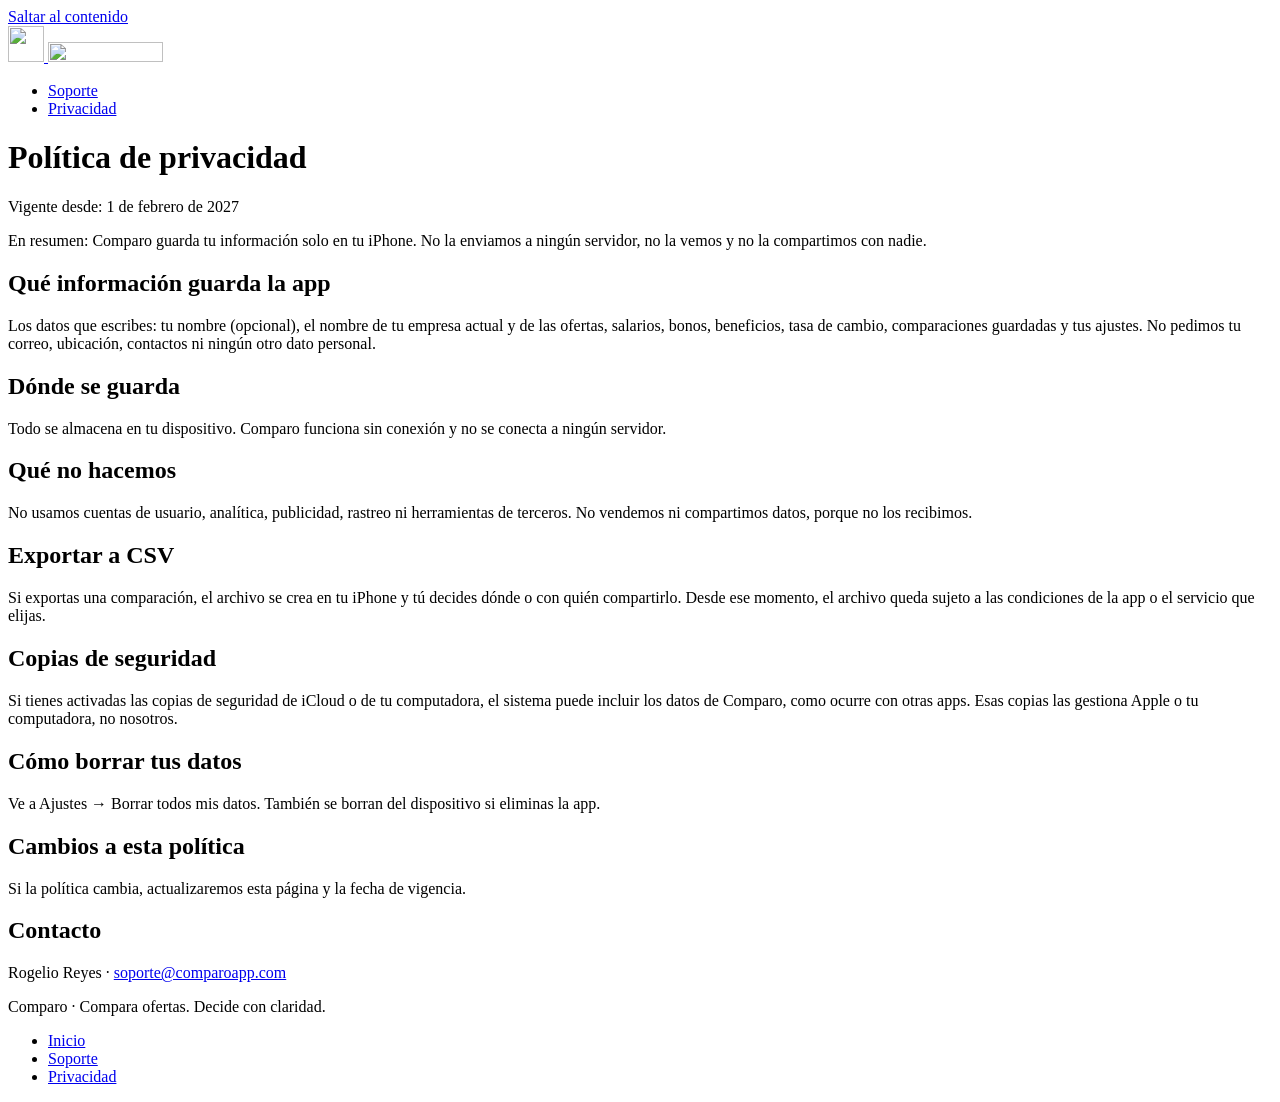
==== public/privacidad/index.html @ 3a4935bb "Sitio inicial: inicio, privacidad, soporte, 404 y Open Graph Páginas en HTML y CSS puros dentro de p" ====
<!doctype html>
<html lang="es">
<head>
  <meta charset="utf-8">
  <meta name="viewport" content="width=device-width, initial-scale=1">
  <title>Política de privacidad · Comparo</title>
  <meta name="description" content="Política de privacidad de Comparo: tu información se guarda solo en tu iPhone, sin cuentas, sin analítica y sin rastreo.">
  <meta name="color-scheme" content="light dark">
  <meta name="theme-color" content="#f3f6fb" media="(prefers-color-scheme: light)">
  <meta name="theme-color" content="#0e1430" media="(prefers-color-scheme: dark)">

  <link rel="icon" type="image/png" sizes="32x32" href="/img/favicon-32.png">
  <link rel="icon" type="image/png" sizes="192x192" href="/img/icon-192.png">
  <link rel="apple-touch-icon" href="/img/apple-touch-icon.png">

  <meta property="og:type" content="website">
  <meta property="og:site_name" content="Comparo">
  <meta property="og:locale" content="es_LA">
  <meta property="og:title" content="Política de privacidad · Comparo">
  <meta property="og:description" content="Política de privacidad de Comparo: tu información se guarda solo en tu iPhone, sin cuentas, sin analítica y sin rastreo.">
  <meta property="og:image" content="https://comparoapp.com/img/og-comparo.png">
  <meta property="og:image:type" content="image/png">
  <meta property="og:image:width" content="1200">
  <meta property="og:image:height" content="630">
  <meta property="og:image:alt" content="Logo de Comparo y el eslogan «Compara ofertas. Decide con claridad.»">
  <meta name="twitter:card" content="summary_large_image">
  <link rel="canonical" href="https://comparoapp.com/privacidad/">
  <meta property="og:url" content="https://comparoapp.com/privacidad/">

  <link rel="preload" href="/fuentes/Nunito-900Black.woff2" as="font" type="font/woff2" crossorigin>
  <link rel="preload" href="/fuentes/Nunito-800ExtraBold.woff2" as="font" type="font/woff2" crossorigin>
  <link rel="stylesheet" href="/css/estilo.css">
</head>
<body>
  <a class="skip-link visually-hidden" href="#contenido">Saltar al contenido</a>

  <header class="encabezado">
    <div class="contenedor">
      <a class="logo" href="/" aria-label="Comparo, inicio">
        <img src="/img/icon-192.png" width="36" height="36" alt="">
        <picture>
          <source srcset="/img/comparo-wordmark-white.svg" media="(prefers-color-scheme: dark)">
          <img src="/img/comparo-wordmark-navy.svg" width="115" height="20" alt="">
        </picture>
      </a>
      <nav class="nav" aria-label="Principal">
        <ul>
          <li><a href="/soporte/">Soporte</a></li>
          <li><a href="/privacidad/" aria-current="page">Privacidad</a></li>
        </ul>
      </nav>
    </div>
  </header>

  <main id="contenido" class="pagina">
    <div class="contenedor">
      <h1>Política de privacidad</h1>
      <!-- PENDIENTE (Rogelio): la fecha de vigencia se ajustará a la fecha real de publicación en la App Store. -->
      <p class="vigencia">Vigente desde: 1 de febrero de 2027</p>
      <p class="resumen">En resumen: Comparo guarda tu información solo en tu iPhone. No la enviamos a ningún servidor, no la vemos y no la compartimos con nadie.</p>
      <h2>Qué información guarda la app</h2>
      <p>Los datos que escribes: tu nombre (opcional), el nombre de tu empresa actual y de las ofertas, salarios, bonos, beneficios, tasa de cambio, comparaciones guardadas y tus ajustes. No pedimos tu correo, ubicación, contactos ni ningún otro dato personal.</p>
      <h2>Dónde se guarda</h2>
      <p>Todo se almacena en tu dispositivo. Comparo funciona sin conexión y no se conecta a ningún servidor.</p>
      <h2>Qué no hacemos</h2>
      <p>No usamos cuentas de usuario, analítica, publicidad, rastreo ni herramientas de terceros. No vendemos ni compartimos datos, porque no los recibimos.</p>
      <h2>Exportar a CSV</h2>
      <p>Si exportas una comparación, el archivo se crea en tu iPhone y tú decides dónde o con quién compartirlo. Desde ese momento, el archivo queda sujeto a las condiciones de la app o el servicio que elijas.</p>
      <h2>Copias de seguridad</h2>
      <p>Si tienes activadas las copias de seguridad de iCloud o de tu computadora, el sistema puede incluir los datos de Comparo, como ocurre con otras apps. Esas copias las gestiona Apple o tu computadora, no nosotros.</p>
      <h2>Cómo borrar tus datos</h2>
      <p>Ve a Ajustes → Borrar todos mis datos. También se borran del dispositivo si eliminas la app.</p>
      <h2>Cambios a esta política</h2>
      <p>Si la política cambia, actualizaremos esta página y la fecha de vigencia.</p>
      <h2>Contacto</h2>
      <p>Rogelio Reyes · <a href="mailto:soporte@comparoapp.com">soporte@comparoapp.com</a></p>
    </div>
  </main>
  <footer class="pie">
    <div class="contenedor">
      <p>Comparo · Compara ofertas. Decide con claridad.</p>
      <nav aria-label="Pie de página">
        <ul>
          <li><a href="/">Inicio</a></li>
          <li><a href="/soporte/">Soporte</a></li>
          <li><a href="/privacidad/">Privacidad</a></li>
        </ul>
      </nav>
    </div>
  </footer>
</body>
</html>
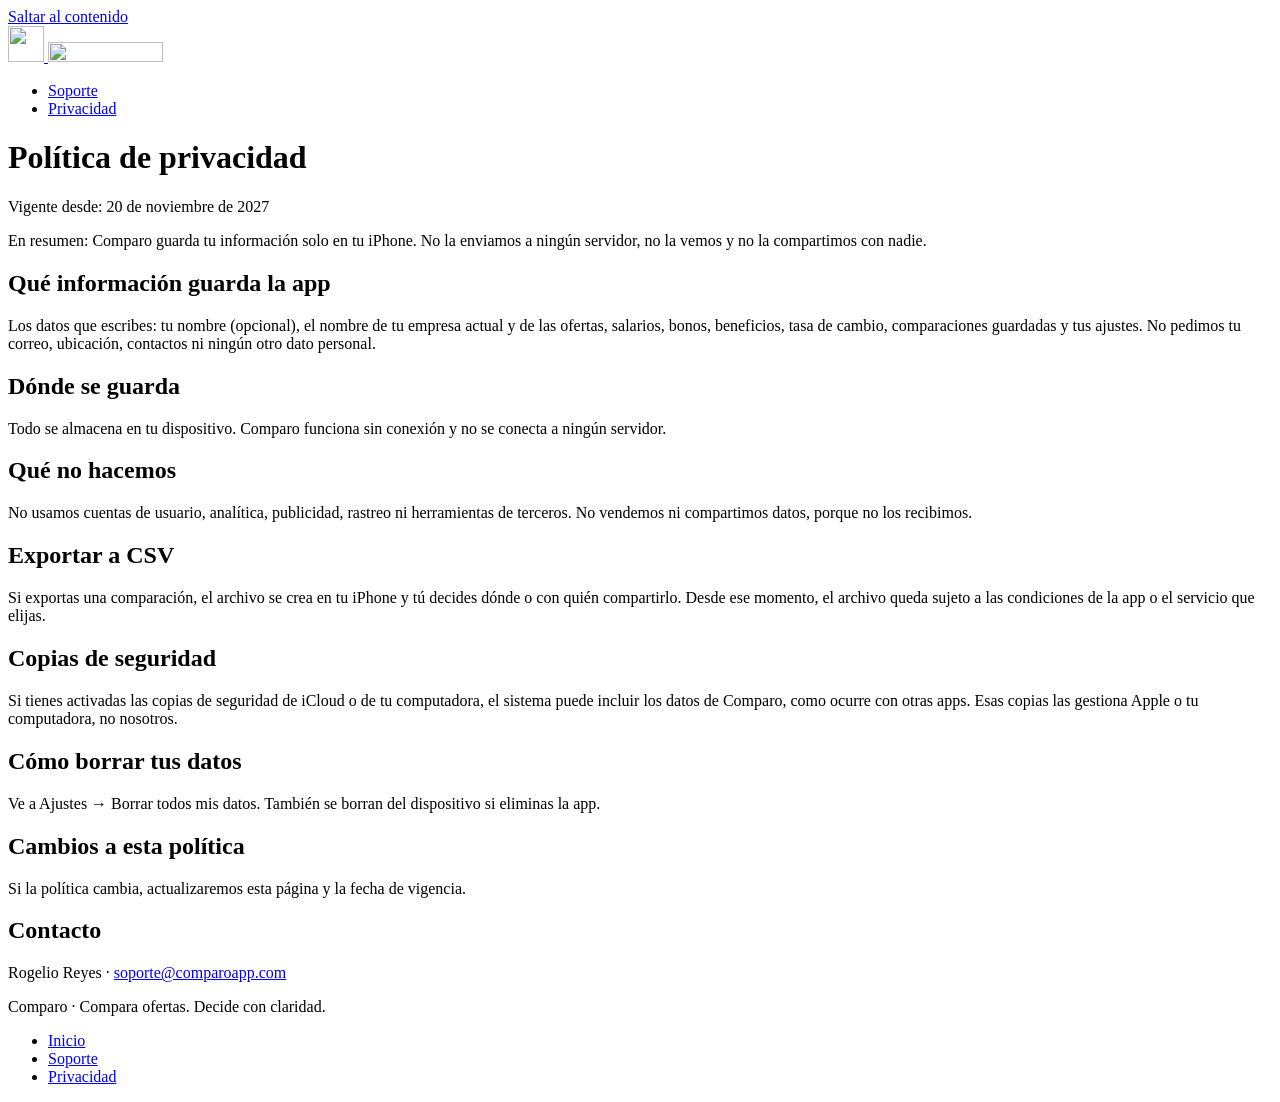
==== commit 25f70cb8: "Política de privacidad: vigente desde el 20 de noviembre de 2027" ====
--- a/public/privacidad/index.html
+++ b/public/privacidad/index.html
@@ -55,8 +55,7 @@
   <main id="contenido" class="pagina">
     <div class="contenedor">
       <h1>Política de privacidad</h1>
-      <!-- PENDIENTE (Rogelio): la fecha de vigencia se ajustará a la fecha real de publicación en la App Store. -->
-      <p class="vigencia">Vigente desde: 1 de febrero de 2027</p>
+      <p class="vigencia">Vigente desde: 20 de noviembre de 2027</p>
       <p class="resumen">En resumen: Comparo guarda tu información solo en tu iPhone. No la enviamos a ningún servidor, no la vemos y no la compartimos con nadie.</p>
       <h2>Qué información guarda la app</h2>
       <p>Los datos que escribes: tu nombre (opcional), el nombre de tu empresa actual y de las ofertas, salarios, bonos, beneficios, tasa de cambio, comparaciones guardadas y tus ajustes. No pedimos tu correo, ubicación, contactos ni ningún otro dato personal.</p>
@@ -73,7 +72,7 @@
       <h2>Cambios a esta política</h2>
       <p>Si la política cambia, actualizaremos esta página y la fecha de vigencia.</p>
       <h2>Contacto</h2>
-      <p>Rogelio Reyes · <a href="mailto:soporte@comparoapp.com">soporte@comparoapp.com</a></p>
+      <p>Rogelio Reyes · <!--email_off--><a href="mailto:soporte@comparoapp.com">soporte@comparoapp.com</a><!--/email_off--></p>
     </div>
   </main>
   <footer class="pie">
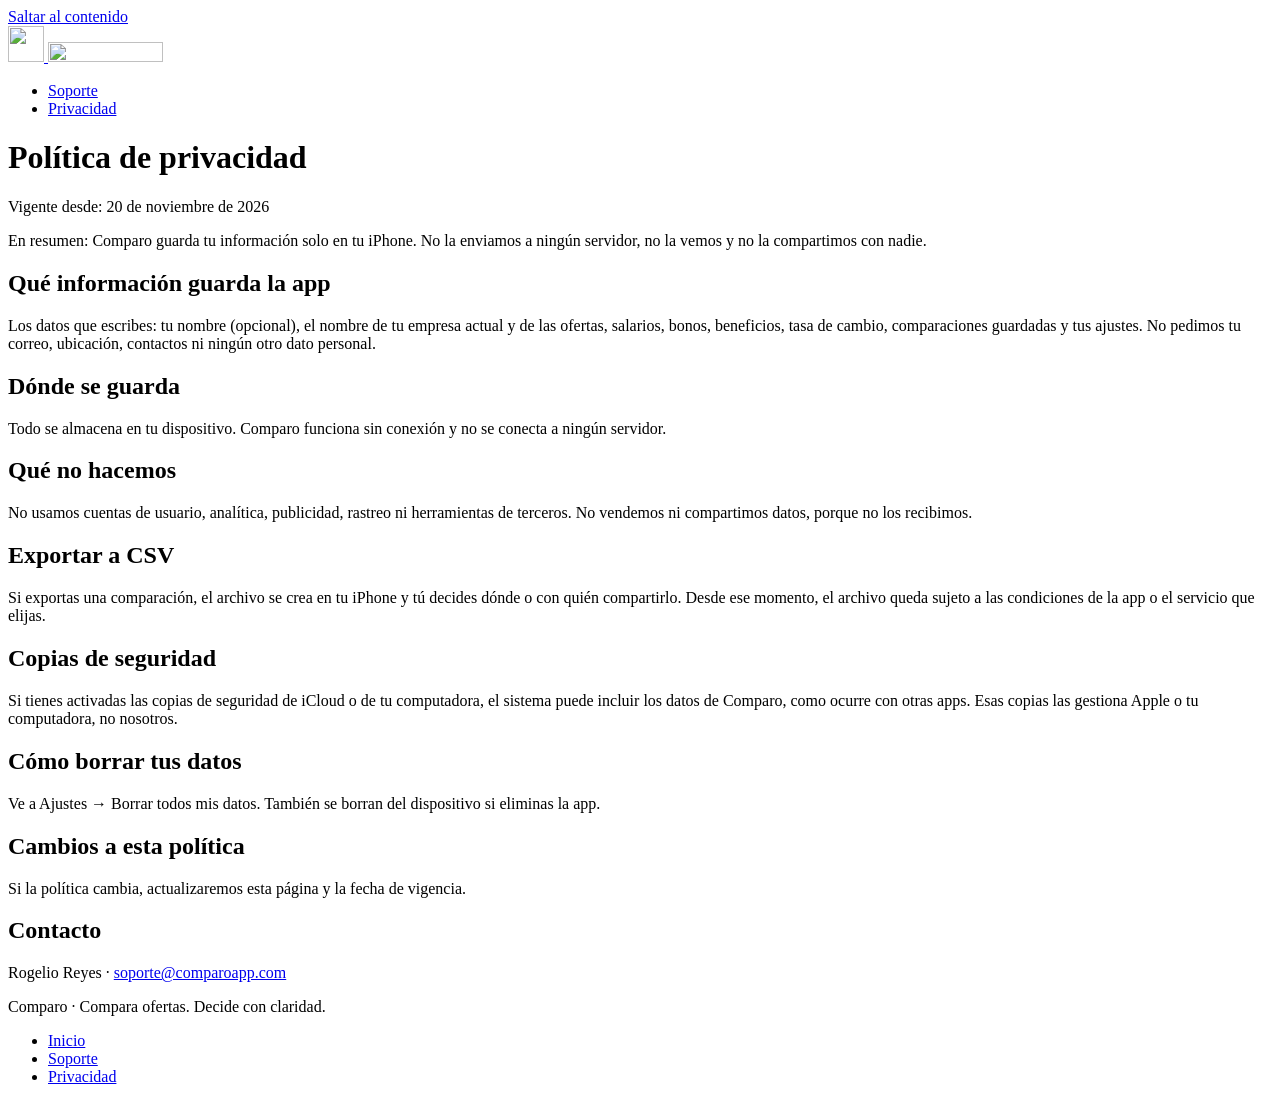
==== commit cc881401: "Política de privacidad: corregir vigencia al 20 de noviembre de 2026" ====
--- a/public/privacidad/index.html
+++ b/public/privacidad/index.html
@@ -55,7 +55,7 @@
   <main id="contenido" class="pagina">
     <div class="contenedor">
       <h1>Política de privacidad</h1>
-      <p class="vigencia">Vigente desde: 20 de noviembre de 2027</p>
+      <p class="vigencia">Vigente desde: 20 de noviembre de 2026</p>
       <p class="resumen">En resumen: Comparo guarda tu información solo en tu iPhone. No la enviamos a ningún servidor, no la vemos y no la compartimos con nadie.</p>
       <h2>Qué información guarda la app</h2>
       <p>Los datos que escribes: tu nombre (opcional), el nombre de tu empresa actual y de las ofertas, salarios, bonos, beneficios, tasa de cambio, comparaciones guardadas y tus ajustes. No pedimos tu correo, ubicación, contactos ni ningún otro dato personal.</p>
